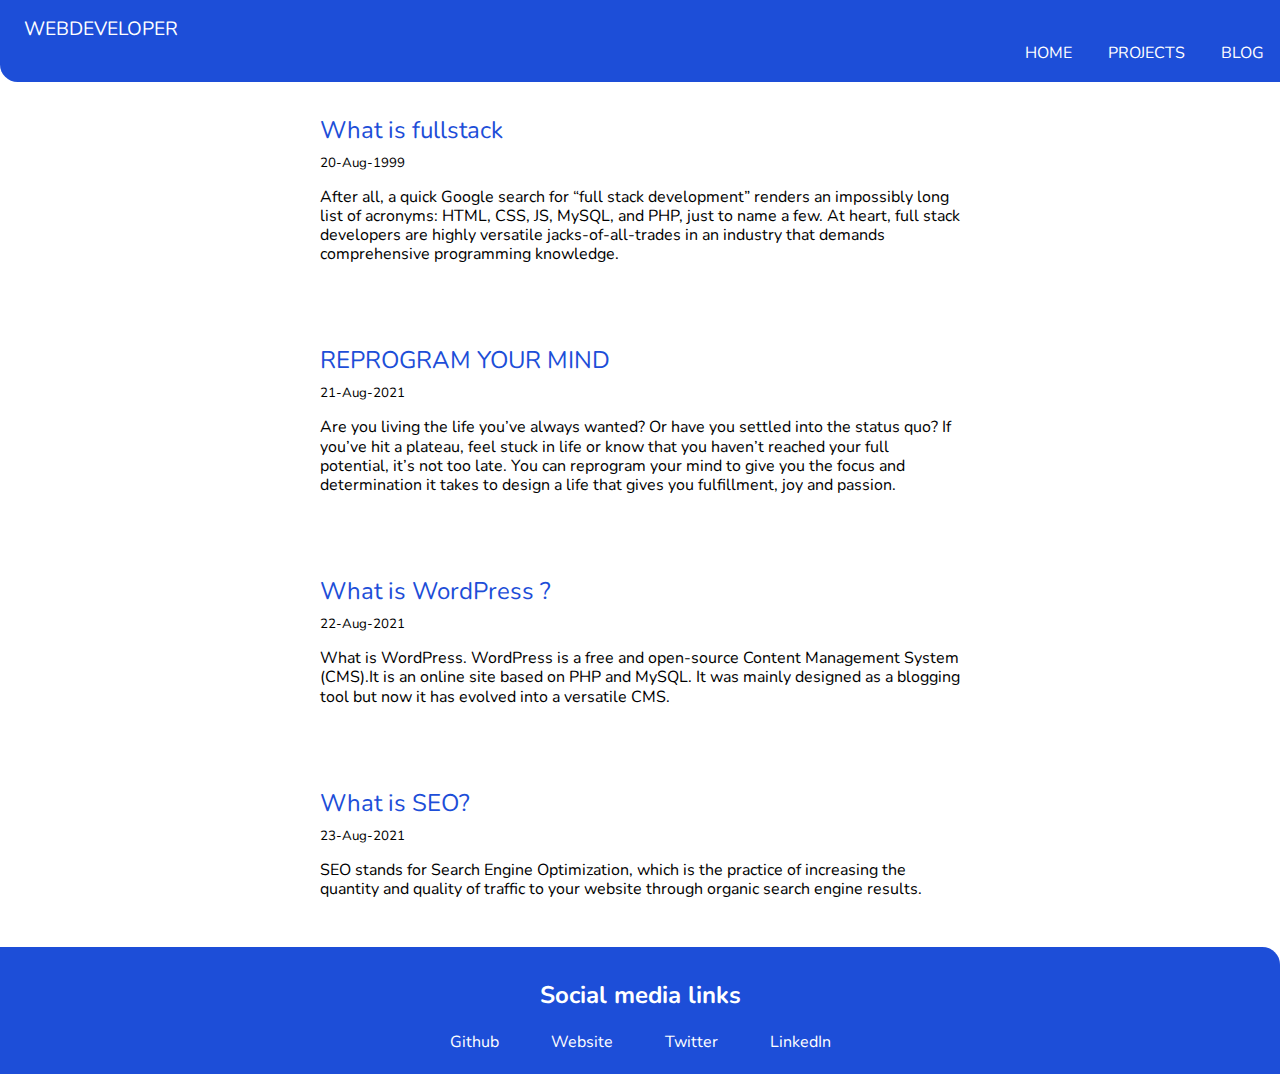
==== blog.html @ d29cea98 "doc-first dummy blog" ====
<!DOCTYPE html>
<html lang="en">
<head>
    <meta charset="UTF-8">
    <meta http-equiv="X-UA-Compatible" content="IE=edge">
    <meta name="viewport" content="width=device-width, initial-scale=1.0">
    <link rel="stylesheet" href="styles.css">
    <title>Anantharaja</title>
</head>
<body>
    <nav class = "nav-header">
        <h2 class = "top-header">
            WEBDEVELOPER 
        </h2>
        <ul>
            <li class = "list"><a href="">HOME</a></li>
            <li class = "list"><a href="project.html">PROJECTS</a></li>
            <li class = "list"><a href="blog.html">BLOG</a></li>
        </ul>
    </nav>
    <div class="container1">
        <a href="fullstack.html" class="blog">What is fullstack</a>
        <small class="smallblog">20-Aug-1999</small>
        <p>After all, a quick Google search for “full stack development” renders an impossibly long list of acronyms: HTML, CSS, JS, MySQL, and PHP, just to name a few. At heart, full stack developers are highly versatile jacks-of-all-trades in an industry  that demands comprehensive programming knowledge.</p>
    </div>
    <div class="container1">
        <a href=""class="blog">REPROGRAM YOUR MIND</a>
        <small class="smallblog">21-Aug-2021</small>
        <p>Are you living the life you’ve always wanted? Or have you settled into the status quo? If you’ve hit a plateau, feel stuck in life or know that you haven’t reached your full potential, it’s not too late. You can reprogram your mind to give you the focus and determination it takes to design a life that gives you fulfillment, joy and passion.</p>
    </div>
    <div class="container1">
    <a href="" class="blog">What is WordPress ?</a>
        <small class="smallblog">22-Aug-2021</small>
        <p>What is WordPress. WordPress is a free and open-source Content Management System (CMS).It is an online site based on PHP and MySQL. It was mainly designed as a blogging tool but now it has evolved into a versatile CMS.</p>
    </div>
    <div class="container1">
    <a href="" class="blog">What is SEO?</a>
        <small class="smallblog">23-Aug-2021</small>
        <p>SEO stands for Search Engine Optimization, which is the practice of increasing the quantity and quality of traffic to your website through organic search engine results.</p>
    </div>
<footer>
    <h2 class = "footer-heading">Social media links</h2>
    <ul class = "footer-links">
        <li><a class ="footer-a" href="https://github.com/Ananth-lab">Github</a></li>
        <li><a class ="footer-a" href="https://anantharaja.com">Website</a></li>
        <li><a class ="footer-a" href="https://twitter.com/Anantha67496007">Twitter</a></li>
        <li><a class ="footer-a" href="https://www.linkedin.com/in/ananth-raj-0bb8b9176/">LinkedIn</a></li>
    </ul>
</footer>
</body>
</html>
---- styles.css ----
@import url('https://fonts.googleapis.com/css2?family=Nunito:wght@800&display=swap');
:root{
    --primary-color : #1D4ED8;
    --secondary-color : #ffffff;
    --secondary-text-color :#1d1d1d93;
    --background-color : #ebe9e9ce;
}
body{
    padding : 0;
    margin: 0;
    font-family: 'Nunito', sans-serif;
}
.nav-header{
background-color: var(--primary-color);
border-bottom-left-radius: 1.1rem;
padding-bottom: 0.1rem;
}
.list{
    list-style: none;
    display : inline;
    padding : 1rem;
}
ul{
    text-align: right;
    margin-top: 0;
}
a{
    text-decoration: none;
    color : var(--secondary-color);  
}
a:active{
    color: var(--secondary-text-color);
}

.top-header{
    margin :0;
    padding-top: 1rem;
    padding-left:1.5rem;  
    font-weight: 400;
    font-size: 1.2rem;
}
nav{
    color : var(--secondary-color);
}
section{
    text-align: center;
    padding : 1rem;
}
.feature-image{
    max-width : 400px;
    margin : auto;
    padding-top: 2rem;
}
.main-heading{
    color :var(--secondary-text-color);
    font-size: 2rem;
    text-align: center;
    font-weight: 500;
    margin-bottom: 5rem;
}
.section-1{
    color: var(--primary-color);
    display: inline;
}
div.container-main{
    text-align: center;
    margin : auto;
    background-color: var(--background-color);
    
}
h2.container-heading{
    font-size: 1.5rem;
    padding-top: 2.5rem ;

}
.container-para{
    text-align: center;
    padding : 2rem 3rem;
    margin: auto;
    width : 65%;
}
div.container1-main{
    text-align: center;
    margin : auto;
}
h2.container1-heading{
    font-size: 1.5rem;
    padding-top: 2.5rem ;
    margin-top : 0;

}
.container1-para{
    text-align: center;
    width :65%;
    padding : 2rem 2rem;
    margin :auto;
    
}
a.primary-button{
    background-color: var(--primary-color);
    text-decoration :none;
    border-radius: 0.5rem;
    padding : 0.5rem 1rem;  
}
a.secondary-button{
    border-style: solid;
    background-color: var(--secondary-color);
    text-decoration :none;
    border-radius: 0.5rem;
    color: var(--primary-color);
    padding : 0.5rem 1rem;   
}
div.container2-main{
    text-align: center;
    margin : auto;
    background-color: var(--background-color);
    height : 17rem;
}
h2.container2-heading{
    font-size: 2rem;
    padding-top: 2.5rem ;
}
.container2-para{
    text-align: center;
    width :65%;
    padding : 2rem 3rem;
    margin :auto;
}

footer{
    background-color: var(--primary-color);
    border-top-right-radius: 1.1rem;
}
ul.footer-links{
    list-style: none;
    margin-bottom: 0;
    padding-left: 0;
    text-align: center;
    padding-bottom: 1.3rem;
}
h2.footer-heading{
    padding-top :2rem;
    margin-top: 0;
    color :var(--secondary-color);
    text-align: center;
}
ul li{
    display: inline;
    padding: 0 1.5rem;

}
/* blogs*/
.blog{
    color:var(--primary-color);
    font-size: 1.5rem;
    padding-top:1rem;
}
.container1{
    max-width : 50%;
    margin : auto;
    padding : 2rem 2rem;
}
.smallblog{
    display: block;
    padding-top: 0.5rem;
}

/*individual blog posts */
p{
    line-height: 1.2rem;
}
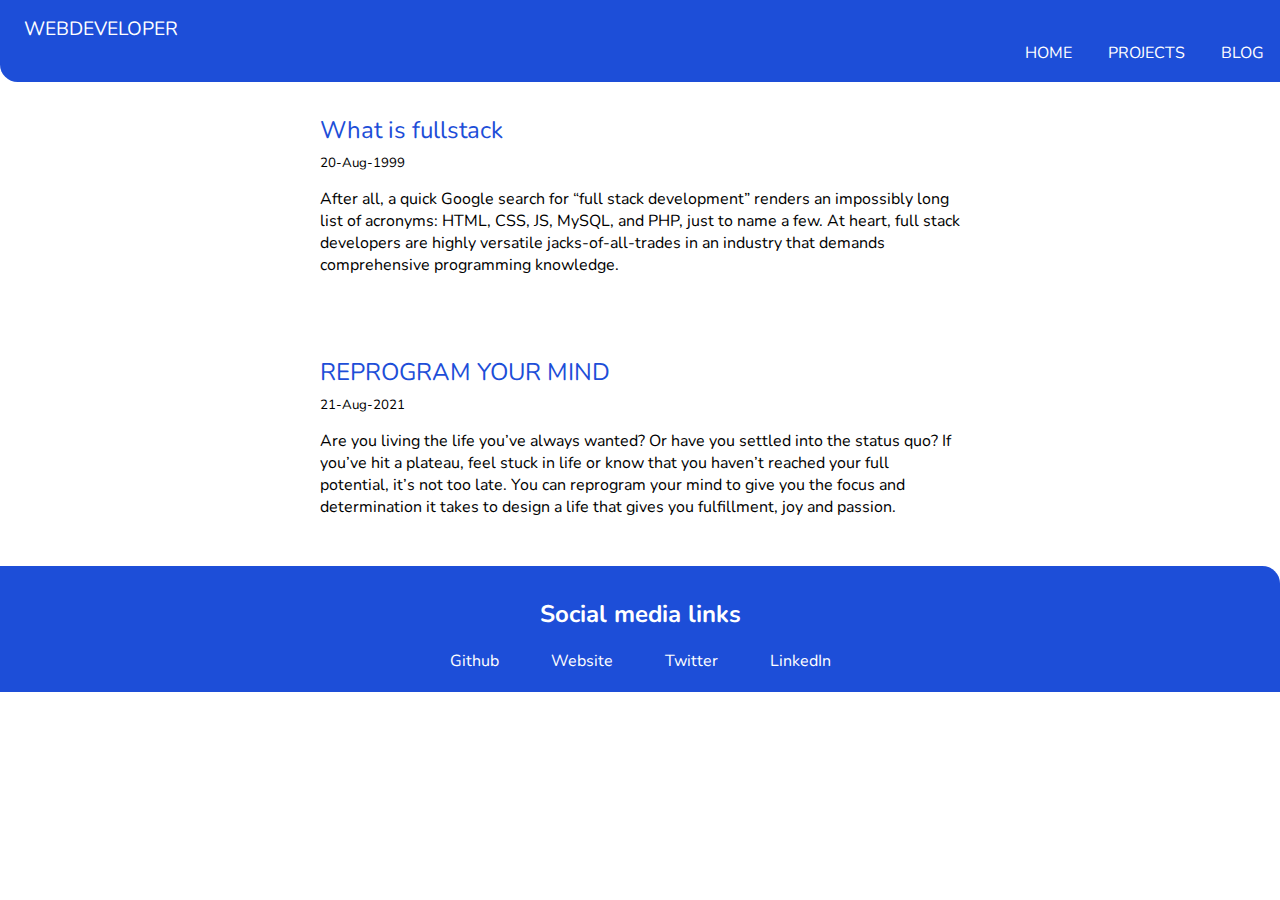
==== commit 610bee0f: "update-updated the blogs" ====
--- a/blog.html
+++ b/blog.html
@@ -25,20 +25,11 @@
         <p>After all, a quick Google search for “full stack development” renders an impossibly long list of acronyms: HTML, CSS, JS, MySQL, and PHP, just to name a few. At heart, full stack developers are highly versatile jacks-of-all-trades in an industry  that demands comprehensive programming knowledge.</p>
     </div>
     <div class="container1">
-        <a href=""class="blog">REPROGRAM YOUR MIND</a>
+        <a href="mindset.html"class="blog">REPROGRAM YOUR MIND</a>
         <small class="smallblog">21-Aug-2021</small>
         <p>Are you living the life you’ve always wanted? Or have you settled into the status quo? If you’ve hit a plateau, feel stuck in life or know that you haven’t reached your full potential, it’s not too late. You can reprogram your mind to give you the focus and determination it takes to design a life that gives you fulfillment, joy and passion.</p>
     </div>
-    <div class="container1">
-    <a href="" class="blog">What is WordPress ?</a>
-        <small class="smallblog">22-Aug-2021</small>
-        <p>What is WordPress. WordPress is a free and open-source Content Management System (CMS).It is an online site based on PHP and MySQL. It was mainly designed as a blogging tool but now it has evolved into a versatile CMS.</p>
-    </div>
-    <div class="container1">
-    <a href="" class="blog">What is SEO?</a>
-        <small class="smallblog">23-Aug-2021</small>
-        <p>SEO stands for Search Engine Optimization, which is the practice of increasing the quantity and quality of traffic to your website through organic search engine results.</p>
-    </div>
+
 <footer>
     <h2 class = "footer-heading">Social media links</h2>
     <ul class = "footer-links">
--- a/styles.css
+++ b/styles.css
@@ -165,7 +165,3 @@
     padding-top: 0.5rem;
 }
 
-/*individual blog posts */
-p{
-    line-height: 1.2rem;
-}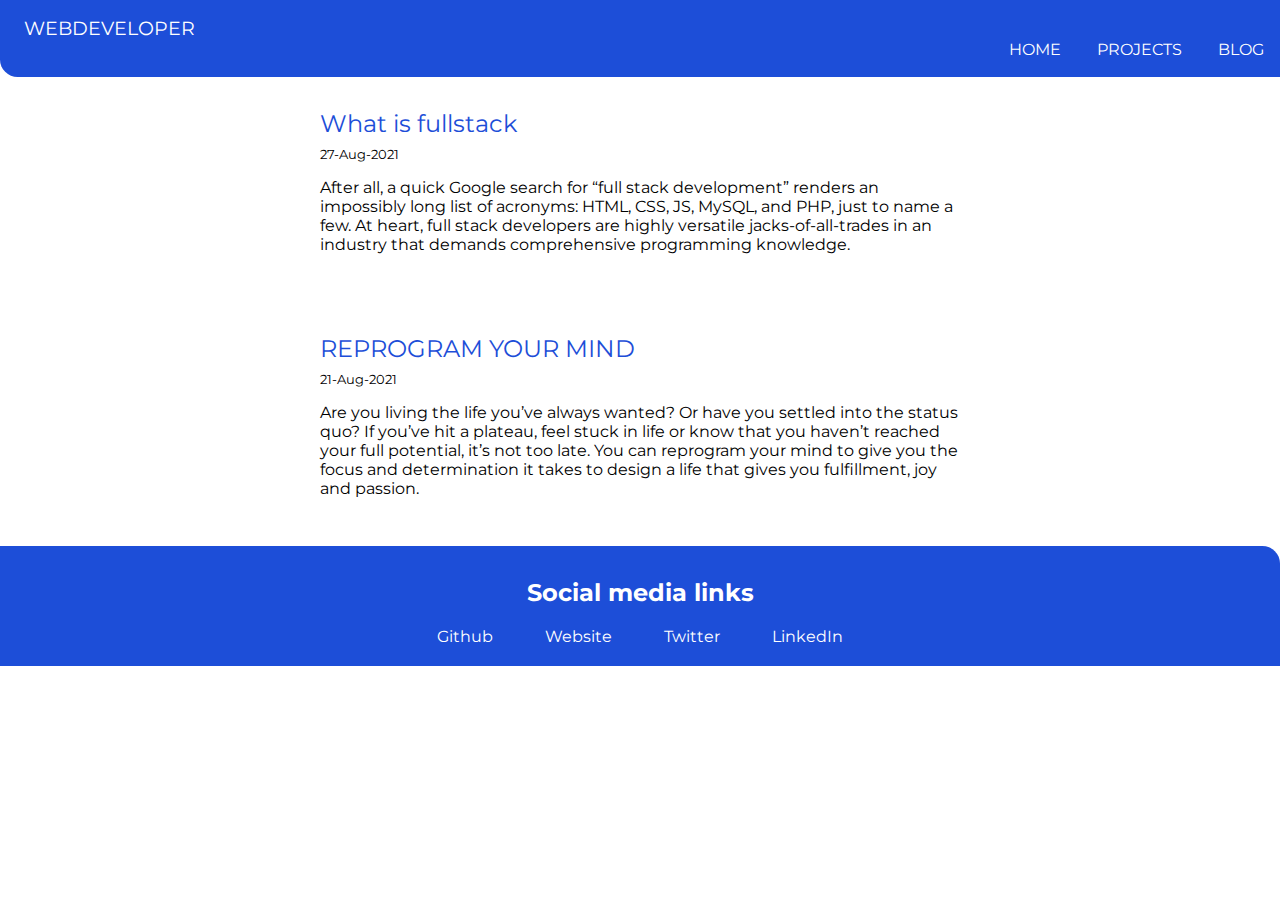
==== commit 4e26ebeb: "updatesome minor changes" ====
--- a/blog.html
+++ b/blog.html
@@ -14,14 +14,14 @@
             WEBDEVELOPER 
         </h2>
         <ul>
-            <li class = "list"><a href="">HOME</a></li>
+            <li class = "list"><a href="index.html">HOME</a></li>
             <li class = "list"><a href="project.html">PROJECTS</a></li>
             <li class = "list"><a href="blog.html">BLOG</a></li>
         </ul>
     </nav>
     <div class="container1">
         <a href="fullstack.html" class="blog">What is fullstack</a>
-        <small class="smallblog">20-Aug-1999</small>
+        <small class="smallblog">27-Aug-2021</small>
         <p>After all, a quick Google search for “full stack development” renders an impossibly long list of acronyms: HTML, CSS, JS, MySQL, and PHP, just to name a few. At heart, full stack developers are highly versatile jacks-of-all-trades in an industry  that demands comprehensive programming knowledge.</p>
     </div>
     <div class="container1">
@@ -29,7 +29,6 @@
         <small class="smallblog">21-Aug-2021</small>
         <p>Are you living the life you’ve always wanted? Or have you settled into the status quo? If you’ve hit a plateau, feel stuck in life or know that you haven’t reached your full potential, it’s not too late. You can reprogram your mind to give you the focus and determination it takes to design a life that gives you fulfillment, joy and passion.</p>
     </div>
-
 <footer>
     <h2 class = "footer-heading">Social media links</h2>
     <ul class = "footer-links">
--- a/styles.css
+++ b/styles.css
@@ -1,4 +1,4 @@
-@import url('https://fonts.googleapis.com/css2?family=Nunito:wght@800&display=swap');
+@import url('https://fonts.googleapis.com/css2?family=Montserrat:wght@100;400;600&display=swap');
 :root{
     --primary-color : #1D4ED8;
     --secondary-color : #ffffff;
@@ -8,7 +8,7 @@
 body{
     padding : 0;
     margin: 0;
-    font-family: 'Nunito', sans-serif;
+    font-family: 'Montserrat', sans-serif;
 }
 .nav-header{
 background-color: var(--primary-color);
@@ -44,10 +44,10 @@
 }
 section{
     text-align: center;
-    padding : 1rem;
+    padding-bottom :1.5rem;
 }
 .feature-image{
-    max-width : 400px;
+    max-width :50%;
     margin : auto;
     padding-top: 2rem;
 }
@@ -71,11 +71,11 @@
 h2.container-heading{
     font-size: 1.5rem;
     padding-top: 2.5rem ;
-
+    
 }
 .container-para{
-    text-align: center;
     padding : 2rem 3rem;
+    text-align: start;
     margin: auto;
     width : 65%;
 }
@@ -87,10 +87,10 @@
     font-size: 1.5rem;
     padding-top: 2.5rem ;
     margin-top : 0;
-
+    text-align: center;
 }
-.container1-para{
-    text-align: center;
+p.container1-para{
+    text-align: start;
     width :65%;
     padding : 2rem 2rem;
     margin :auto;
@@ -113,15 +113,17 @@
 div.container2-main{
     text-align: center;
     margin : auto;
+    padding-bottom: 1rem;
     background-color: var(--background-color);
     height : 17rem;
 }
 h2.container2-heading{
     font-size: 2rem;
     padding-top: 2.5rem ;
+    text-align: center;
 }
 .container2-para{
-    text-align: center;
+    text-align: start;
     width :65%;
     padding : 2rem 3rem;
     margin :auto;
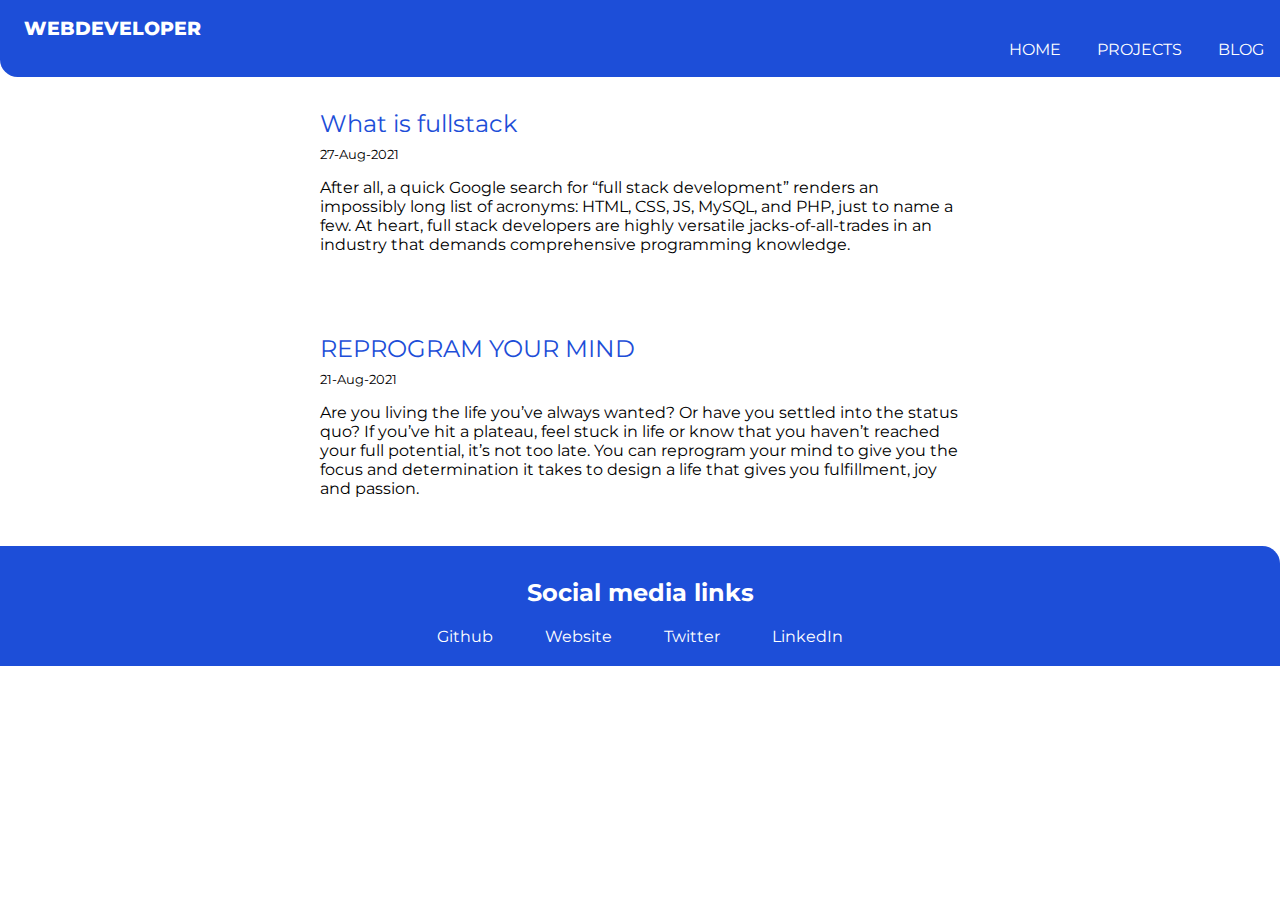
==== commit ee3bb3a1: "update-added favicons" ====
--- a/blog.html
+++ b/blog.html
@@ -6,6 +6,7 @@
     <meta http-equiv="X-UA-Compatible" content="IE=edge">
     <meta name="viewport" content="width=device-width, initial-scale=1.0">
     <link rel="stylesheet" href="styles.css">
+    <link rel="shortcut icon" type="image/jpg" href="./Images/favicon-32x32.png"/>
     <title>Anantharaja</title>
 </head>
 <body>
--- a/styles.css
+++ b/styles.css
@@ -36,7 +36,7 @@
     margin :0;
     padding-top: 1rem;
     padding-left:1.5rem;  
-    font-weight: 400;
+    font-weight: 800;
     font-size: 1.2rem;
 }
 nav{
@@ -64,6 +64,7 @@
 }
 div.container-main{
     text-align: center;
+    
     margin : auto;
     background-color: var(--background-color);
     
@@ -82,6 +83,7 @@
 div.container1-main{
     text-align: center;
     margin : auto;
+    
 }
 h2.container1-heading{
     font-size: 1.5rem;
@@ -113,9 +115,10 @@
 div.container2-main{
     text-align: center;
     margin : auto;
-    padding-bottom: 1rem;
+    padding-bottom: 3rem;
     background-color: var(--background-color);
     height : 17rem;
+    
 }
 h2.container2-heading{
     font-size: 2rem;
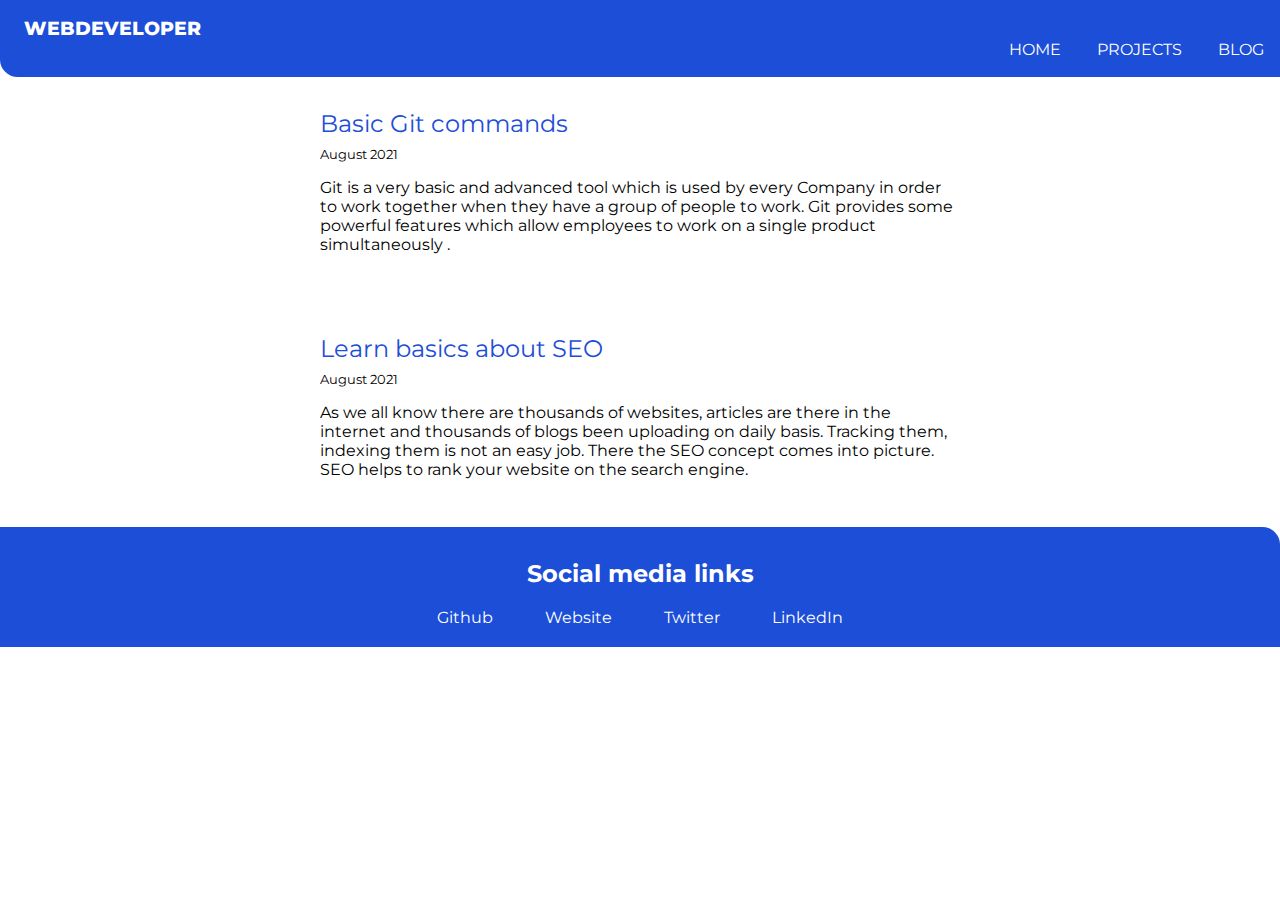
==== commit 4d51f31b: "update-added new blogs and did some stylings" ====
--- a/blog.html
+++ b/blog.html
@@ -21,14 +21,14 @@
         </ul>
     </nav>
     <div class="container1">
-        <a href="fullstack.html" class="blog">What is fullstack</a>
-        <small class="smallblog">27-Aug-2021</small>
-        <p>After all, a quick Google search for “full stack development” renders an impossibly long list of acronyms: HTML, CSS, JS, MySQL, and PHP, just to name a few. At heart, full stack developers are highly versatile jacks-of-all-trades in an industry  that demands comprehensive programming knowledge.</p>
+        <a href="git.html" class="blog">Basic Git commands</a>
+        <small class="smallblog">August 2021</small>
+        <p>Git is a very basic and advanced tool which is used by every Company in order to work together when they have a group of people to work. Git provides some powerful features which allow employees to work on a single product simultaneously .</p>
     </div>
     <div class="container1">
-        <a href="mindset.html"class="blog">REPROGRAM YOUR MIND</a>
-        <small class="smallblog">21-Aug-2021</small>
-        <p>Are you living the life you’ve always wanted? Or have you settled into the status quo? If you’ve hit a plateau, feel stuck in life or know that you haven’t reached your full potential, it’s not too late. You can reprogram your mind to give you the focus and determination it takes to design a life that gives you fulfillment, joy and passion.</p>
+        <a href="SEO.html"class="blog">Learn basics about SEO</a>
+        <small class="smallblog">August 2021</small>
+        <p>As we all know there are thousands of websites, articles are there in the internet and thousands of blogs been uploading on daily basis. Tracking them, indexing them is not an easy job. There the SEO concept comes into picture. SEO helps to rank your website on the search engine.</p>
     </div>
 <footer>
     <h2 class = "footer-heading">Social media links</h2>
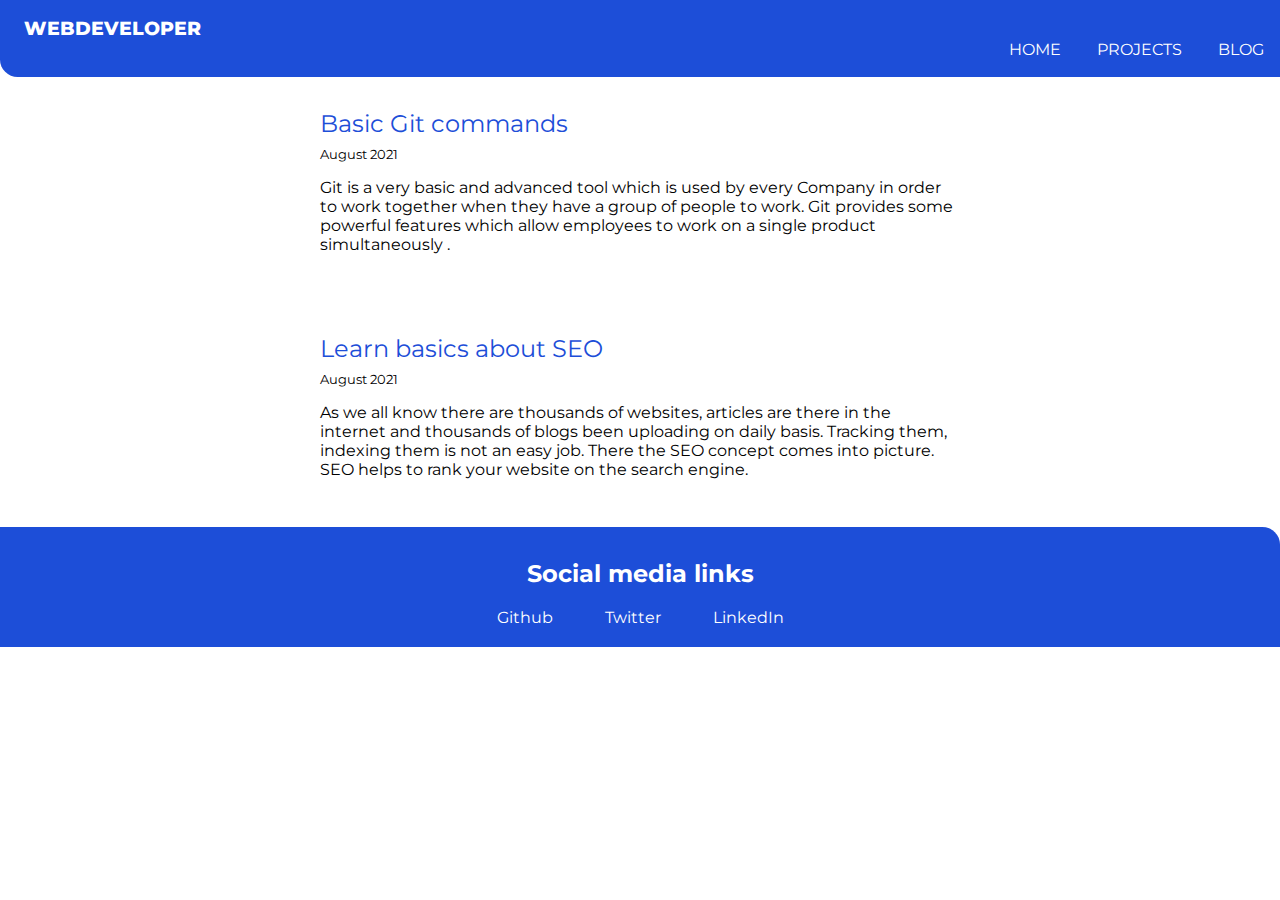
==== commit 2eeb1211: "fix-links fixed" ====
--- a/blog.html
+++ b/blog.html
@@ -34,9 +34,8 @@
     <h2 class = "footer-heading">Social media links</h2>
     <ul class = "footer-links">
         <li><a class ="footer-a" href="https://github.com/Ananth-lab">Github</a></li>
-        <li><a class ="footer-a" href="https://anantharaja.com">Website</a></li>
         <li><a class ="footer-a" href="https://twitter.com/Anantha67496007">Twitter</a></li>
-        <li><a class ="footer-a" href="https://www.linkedin.com/in/ananth-raj-0bb8b9176/">LinkedIn</a></li>
+        <li><a class ="footer-a" href="https://www.linkedin.com/in/anantharaja-bhat-b-0bb8b9176/">LinkedIn</a></li>
     </ul>
 </footer>
 </body>
